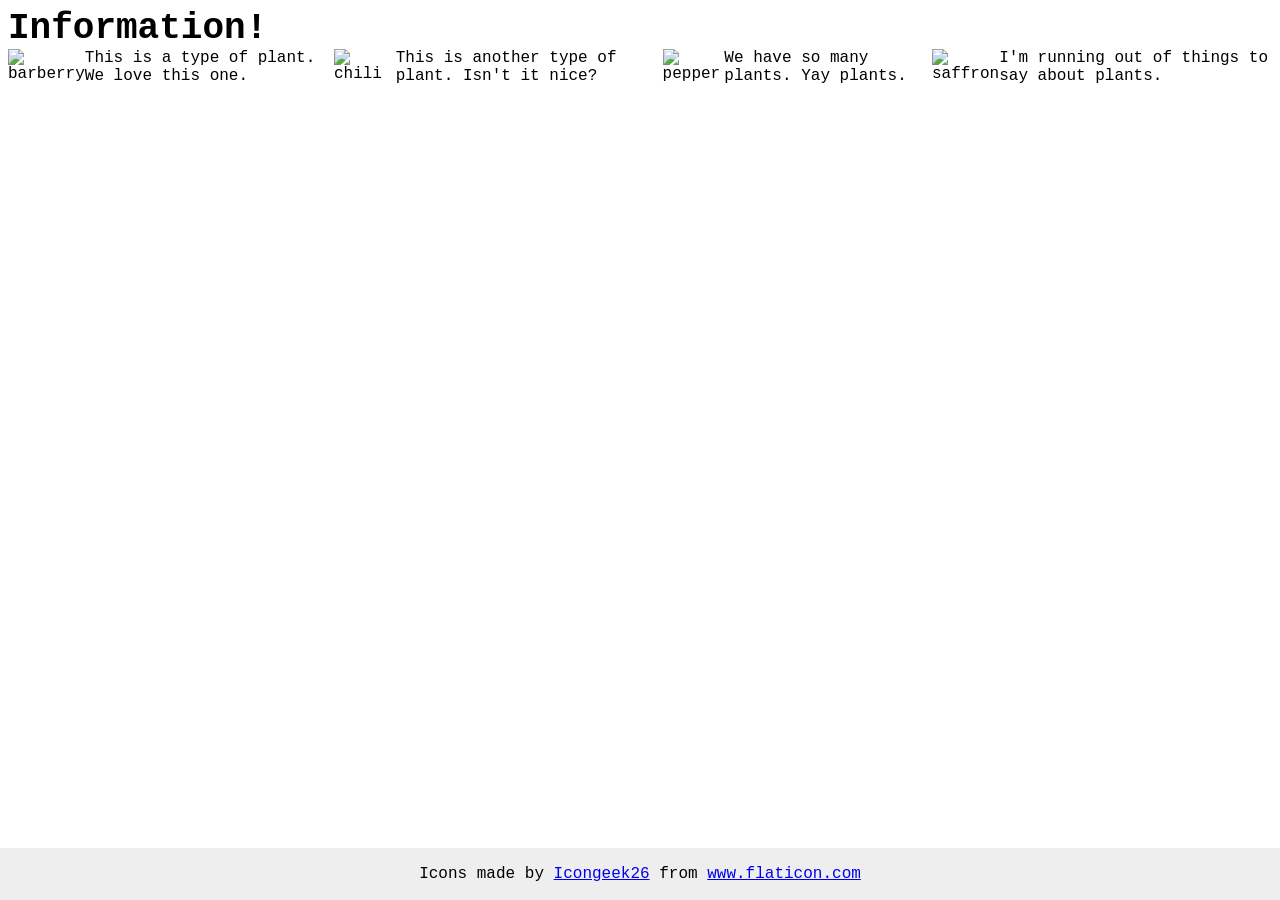
==== foundations/flex/04-flex-information/index.html @ e4e50a5b "Add containter around plants and center it" ====
<!DOCTYPE html>
<html lang="en">

<head>
  <meta charset="UTF-8">
  <meta http-equiv="X-UA-Compatible" content="IE=edge">
  <meta name="viewport" content="width=device-width, initial-scale=1.0">
  <title>Information</title>
  <link rel="stylesheet" href="style.css">
</head>

<body>
  <div class="title">Information!</div>

  <div class="container">
    <img src="./images/barberry.png" alt="barberry">
    <div class="text">This is a type of plant. We love this one.</div>

    <img src="./images/chilli.png" alt="chili">
    <div class="text">This is another type of plant. Isn't it nice?</div>

    <img src="./images/pepper.png" alt="pepper">
    <div class="text">We have so many plants. Yay plants.</div>

    <img src="./images/saffron.png" alt="saffron">
    <div class="text">I'm running out of things to say about plants.</div>
  </div>
  <!-- disregard this section, it's here to give attribution to the creator of these icons -->
  <div class="footer">
    <div>Icons made by <a href="https://www.flaticon.com/authors/icongeek26" title="Icongeek26">Icongeek26</a> from <a
        href="https://www.flaticon.com/" title="Flaticon">www.flaticon.com</a></div>
  </div>
</body>

</html>
---- foundations/flex/04-flex-information/style.css ----
body {
  font-family: 'Courier New', Courier, monospace;
}

img {
  width: 100px;
  height: 100px;
}

.title {
  font-size: 36px;
  font-weight: 900;
}

.container {
  display: flex;
  justify-content: center;
}

/* do not edit this footer */
.footer {
  position: fixed;
  bottom: 0;
  left: 0;
  right: 0;
  height: 52px;
  display: flex;
  align-items: center;
  justify-content: center;
  background: #eee;
}
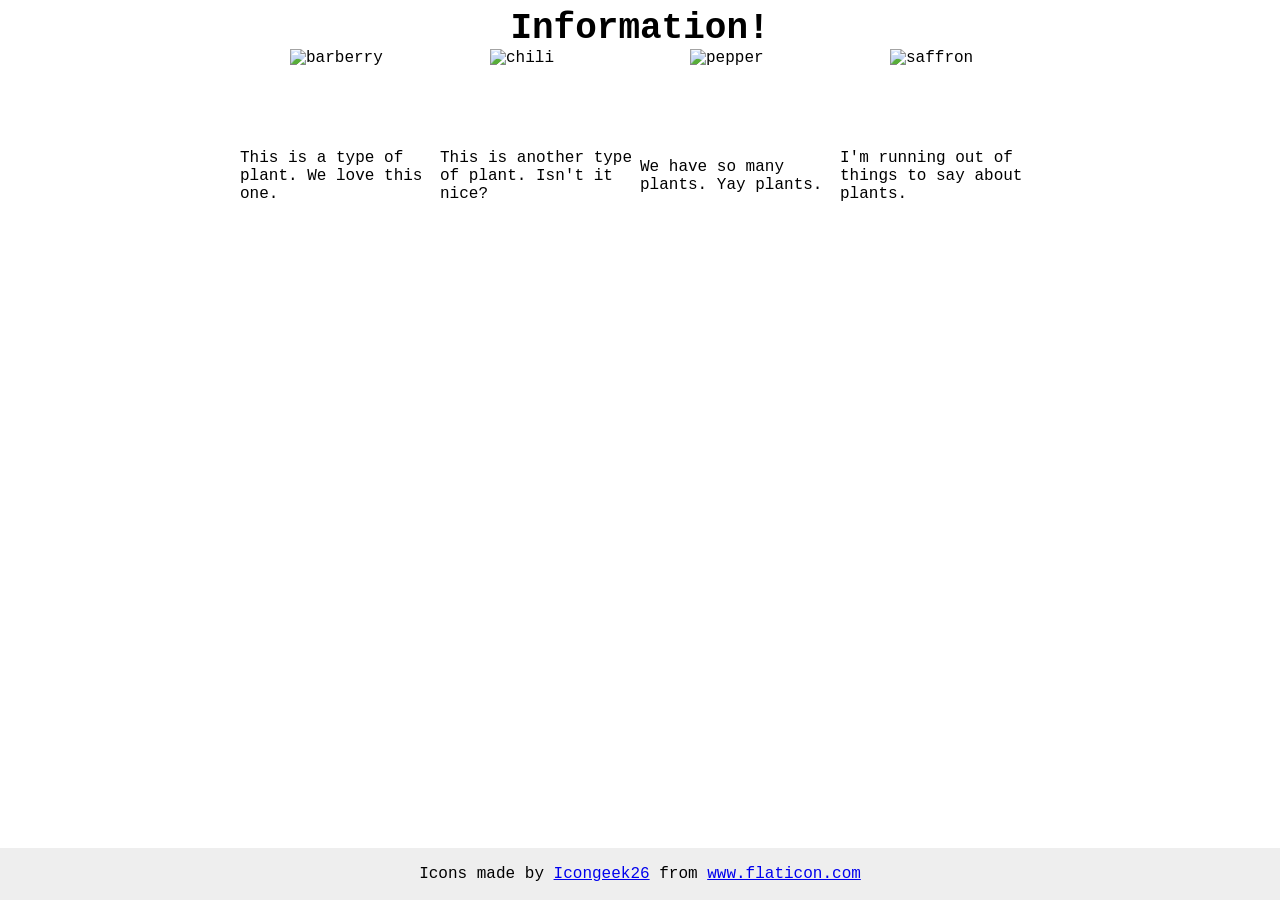
==== commit 026fd710: "Add plant container to images and texts" ====
--- a/foundations/flex/04-flex-information/index.html
+++ b/foundations/flex/04-flex-information/index.html
@@ -13,17 +13,25 @@
   <div class="title">Information!</div>
 
   <div class="container">
-    <img src="./images/barberry.png" alt="barberry">
-    <div class="text">This is a type of plant. We love this one.</div>
+    <div class="plant">
+      <img src="./images/barberry.png" alt="barberry">
+      <div class="text">This is a type of plant. We love this one.</div>
+    </div>
 
-    <img src="./images/chilli.png" alt="chili">
-    <div class="text">This is another type of plant. Isn't it nice?</div>
+    <div class="plant">
+      <img src="./images/chilli.png" alt="chili">
+      <div class="text">This is another type of plant. Isn't it nice?</div>
+    </div>
 
-    <img src="./images/pepper.png" alt="pepper">
-    <div class="text">We have so many plants. Yay plants.</div>
+    <div class="plant">
+      <img src="./images/pepper.png" alt="pepper">
+      <div class="text">We have so many plants. Yay plants.</div>
+    </div>
 
-    <img src="./images/saffron.png" alt="saffron">
-    <div class="text">I'm running out of things to say about plants.</div>
+    <div class="plant">
+      <img src="./images/saffron.png" alt="saffron">
+      <div class="text">I'm running out of things to say about plants.</div>
+    </div>
   </div>
   <!-- disregard this section, it's here to give attribution to the creator of these icons -->
   <div class="footer">
--- a/foundations/flex/04-flex-information/style.css
+++ b/foundations/flex/04-flex-information/style.css
@@ -10,11 +10,19 @@
 .title {
   font-size: 36px;
   font-weight: 900;
+  text-align: center;
 }
 
 .container {
   display: flex;
   justify-content: center;
+}
+
+.plant {
+  display: flex;
+  justify-content: center;
+  flex-wrap: wrap;
+  flex: 0 0 200px;
 }
 
 /* do not edit this footer */
